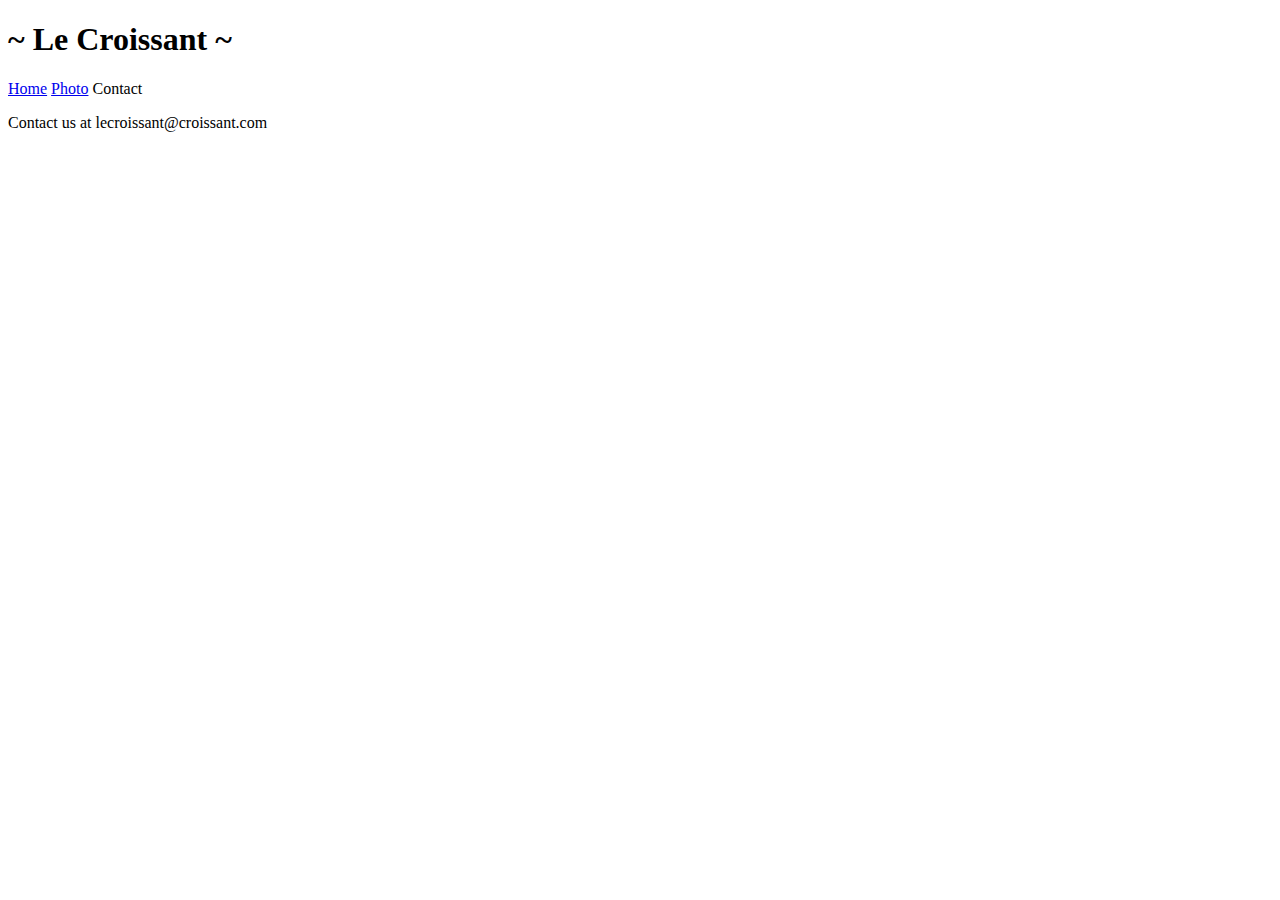
==== contact.html @ 64a5640b "created html home page, photo page, and contact page." ====
<!DOCTYPE html>
<html lang="en">
  <head>
    <meta charset="UTF-8" />
    <meta http-equiv="X-UA-Compatible" content="IE=edge" />
    <meta name="viewport" content="width=device-width, initial-scale=1.0" />
    <link rel="stylesheet" href="/css/styles.css" />
    <title>Contact</title>
  </head>
  <body>
    <h1>~ Le Croissant ~</h1>
    <div class="links">
      <a href="/">Home</a>
      <a href="/photo.html">Photo</a>
      <a class="visited-link">Contact</a>
    </div>
    <p>Contact us at lecroissant@croissant.com</p>
  </body>
</html>
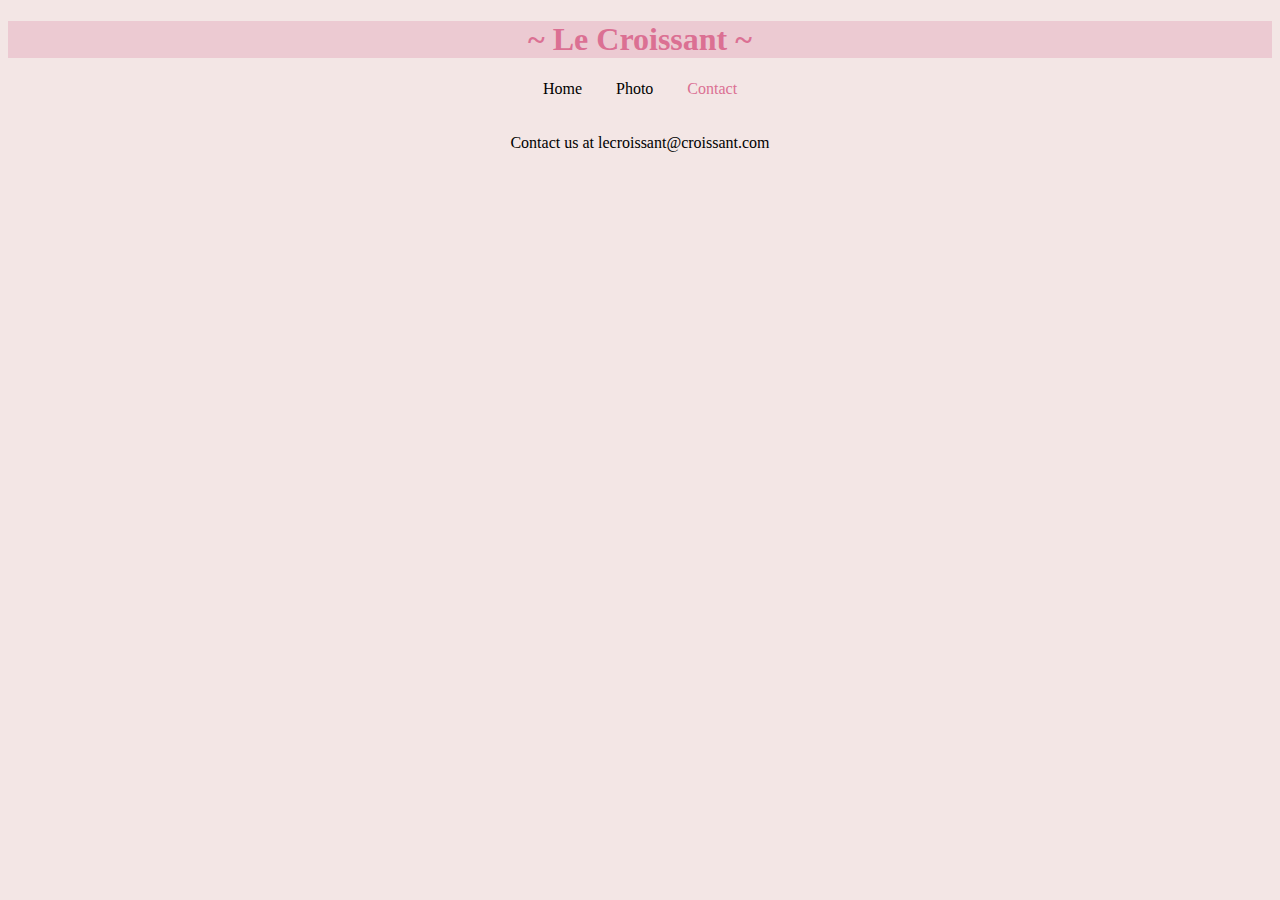
==== commit d9dfa1c8: "added css to webpages" ====
--- a/contact.html
+++ b/contact.html
@@ -4,14 +4,14 @@
     <meta charset="UTF-8" />
     <meta http-equiv="X-UA-Compatible" content="IE=edge" />
     <meta name="viewport" content="width=device-width, initial-scale=1.0" />
-    <link rel="stylesheet" href="/css/styles.css" />
+    <link rel="stylesheet" href="css/styles.css" />
     <title>Contact</title>
   </head>
   <body>
     <h1>~ Le Croissant ~</h1>
     <div class="links">
-      <a href="/">Home</a>
-      <a href="/photo.html">Photo</a>
+      <a href="index.html">Home</a>
+      <a href="photo.html">Photo</a>
       <a class="visited-link">Contact</a>
     </div>
     <p>Contact us at lecroissant@croissant.com</p>
--- a/css/styles.css
+++ b/css/styles.css
@@ -0,0 +1,34 @@
+body {
+  background-color: #f3e6e5;
+}
+
+h1 {
+  text-align: center;
+  color: palevioletred;
+  background: rgba(216, 112, 147, 0.233);
+}
+a {
+  text-decoration: none;
+  color: black;
+  padding: 15px;
+}
+a:hover {
+  color: palevioletred;
+}
+
+p {
+  padding: 20px;
+  text-align: center;
+}
+img {
+  display: block;
+  margin: 0 auto;
+  max-width: 800px;
+  border: solid 15px rgba(216, 112, 147, 0.233);
+}
+.links {
+  text-align: center;
+}
+.visited-link {
+  color: palevioletred;
+}
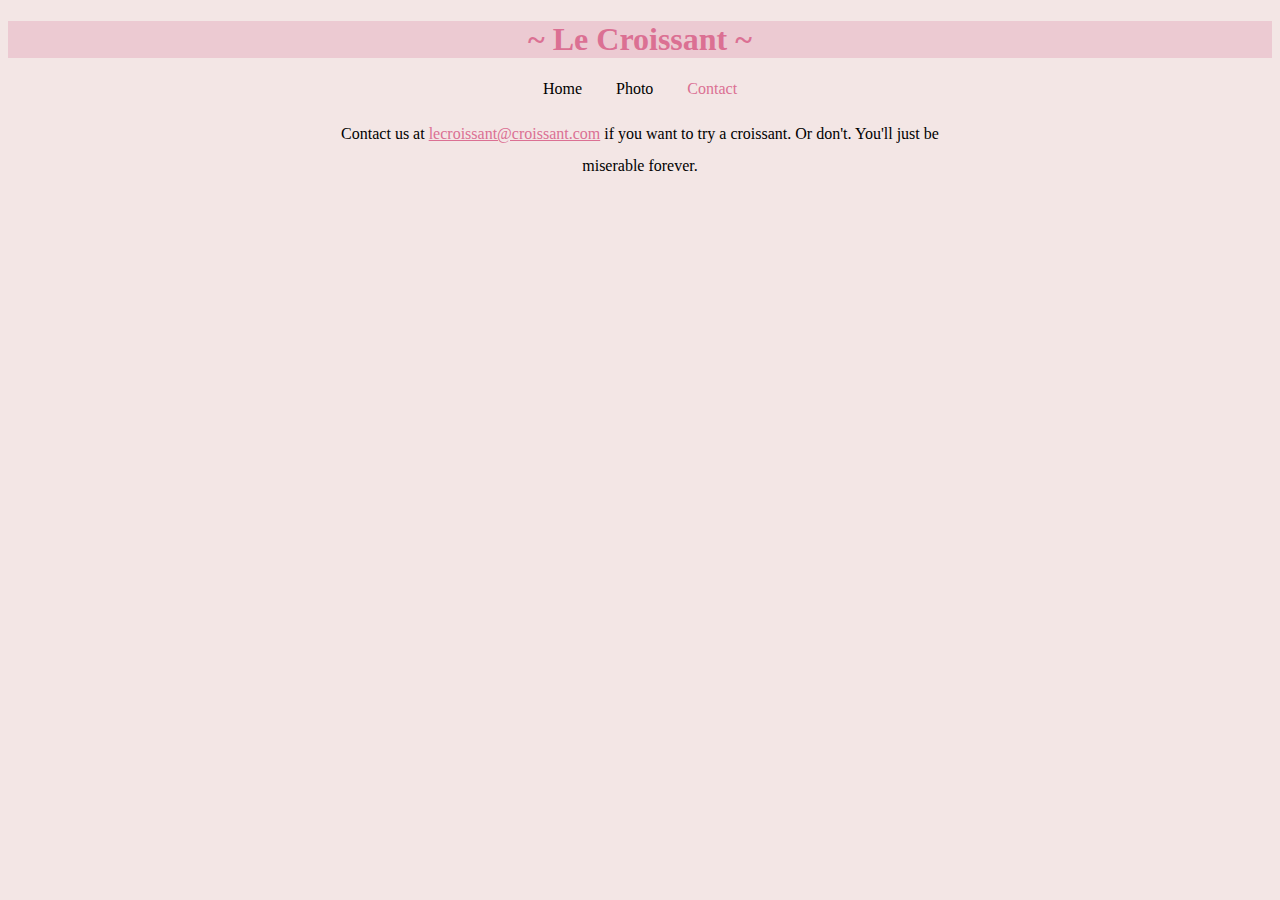
==== commit fb7558f4: "Made the website more SEO friendly" ====
--- a/contact.html
+++ b/contact.html
@@ -5,7 +5,13 @@
     <meta http-equiv="X-UA-Compatible" content="IE=edge" />
     <meta name="viewport" content="width=device-width, initial-scale=1.0" />
     <link rel="stylesheet" href="css/styles.css" />
-    <title>Contact</title>
+    <title>
+      Contact us through email to get a delicious croissant | Le Croissant
+    </title>
+    <meta
+      name="description"
+      content="Contact us by email for more information on getting a croissant from Le Croissant"
+    />
   </head>
   <body>
     <h1>~ Le Croissant ~</h1>
@@ -14,6 +20,16 @@
       <a href="photo.html">Photo</a>
       <a class="visited-link">Contact</a>
     </div>
-    <p>Contact us at lecroissant@croissant.com</p>
+    <p>
+      Contact us at
+      <a
+        href="mailto:lecroissant@croissant.com"
+        class="email-link"
+        title="our email address"
+        >lecroissant@croissant.com</a
+      >
+      if you want to try a croissant. Or don't. You'll just be miserable
+      forever.
+    </p>
   </body>
 </html>
--- a/css/styles.css
+++ b/css/styles.css
@@ -19,6 +19,9 @@
 p {
   padding: 20px;
   text-align: center;
+  width: 600px;
+  margin: 0 auto;
+  line-height: 2;
 }
 img {
   display: block;
@@ -32,3 +35,8 @@
 .visited-link {
   color: palevioletred;
 }
+.email-link {
+  color: palevioletred;
+  text-decoration: underline;
+  padding: 0;
+}
